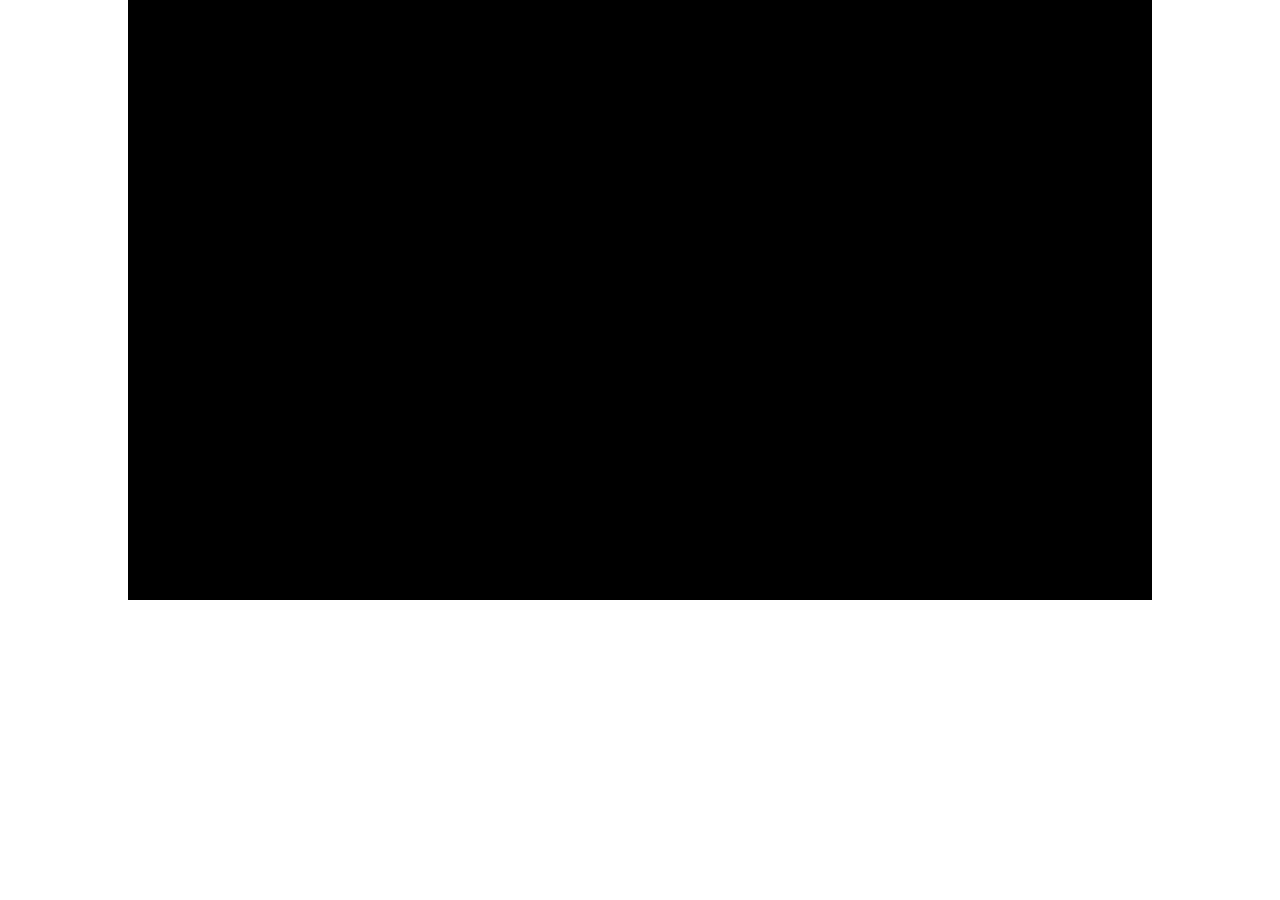
==== index.html @ 11f012a9 "init: start the cssMemeSlider project (Sun, 2023-09-17 01:45:23)" ====
<!DOCTYPE html>
<html lang="en">
<head>
   <meta charset="UTF-8">
   <meta name="viewport" content="width=device-width, initial-scale=1.0">
   <title>cssMemeSlider</title>
   <link rel="stylesheet" href="./style.css">
</head>
<body>
   <div class="meme__slider">
      <div class="slider">
   
         <div class="slides">
            <div id="slide-1"></div>
            <div id="slide-2"></div>
            <div id="slide-3"></div>
            <div id="slide-4"></div>
         </div>
   
         <div class="text__dots">
   
            <div class="text__container">
        
            </div>
   
            <div class="carousel__dots">
       
            </div>
   
         </div>
   
      </div>
   </div>
   

</body>
</html>
---- style.css ----
html {
   line-height: 1.15;
   -webkit-text-size-adjust: 100%;
}
body {
   margin: 0;
}
main {
   display: block;
}
h1 {
   font-size: 2em;
   margin: 0.67em 0;
}
hr {
   box-sizing: content-box;
   height: 0;
   overflow: visible;
}
pre {
   font-family: monospace, monospace;
   font-size: 1em;
}
a {
   background-color: transparent;
}
abbr[title] {
   border-bottom: none;
   text-decoration: underline;
   text-decoration: underline dotted;
}
b,strong {
   font-weight: bolder;
}
code,kbd,samp {
   font-family: monospace, monospace;
   font-size: 1em;
}
small {
   font-size: 80%;
}
sub,sup {
   font-size: 75%;
   line-height: 0;
   position: relative;
   vertical-align: baseline;
}
sub {
   bottom: -0.25em;
}
sup {
   top: -0.5em;
}
img {
   border-style: none;
}
button,input,optgroup,select,textarea {
   font-family: inherit;
   font-size: 100%;
   line-height: 1.15;
   margin: 0;
}
button,input {
   overflow: visible;
}
button,select {
   text-transform: none;
}
button,[type="button"],[type="reset"],[type="submit"] {
   appearance: button;
}
button::-moz-focus-inner,
   [type="button"]::-moz-focus-inner,
   [type="reset"]::-moz-focus-inner,
   [type="submit"]::-moz-focus-inner {
   border-style: none;
   padding: 0;
}
button:-moz-focusring,
   [type="button"]:-moz-focusring,
   [type="reset"]:-moz-focusring,
   [type="submit"]:-moz-focusring {
   outline: 1px dotted;
}
fieldset {
   padding: 0.35em 0.75em 0.625em;
}
legend {
   box-sizing: border-box;
   color: inherit;
   display: table;
   max-width: 100%;
   padding: 0;
   white-space: normal;
}
progress {
   vertical-align: baseline;
}
textarea {
   overflow: auto;
}
   [type="checkbox"],[type="radio"] {
   box-sizing: border-box;
   padding: 0;
}
   [type="number"]::-webkit-inner-spin-button,[type="number"]::-webkit-outer-spin-button {
   height: auto;
}
   [type="search"] {
   appearance: textfield;
   outline-offset: -2px;
}
   [type="search"]::-webkit-search-decoration {
   -webkit-appearance: none;
}
::-webkit-file-upload-button {
   -webkit-appearance: button;
   font: inherit;
}
details {
   display: block;
}
summary {
   display: list-item;
}
template {
   display: none;
}
   [hidden] {
   display: none;
}
html {
   box-sizing: border-box;
   scroll-behavior: smooth;
}
*, *::before, *::after {
   box-sizing: inherit;
}
button {
   background: none;
}
body {
   max-width: 1024px;
   height: 600px;
   margin: 0 auto;
   background-color: white;
   display: flex;
   align-items: center;
   justify-content: center;
}
/* cssMemeSlider */
.meme__slider {
   width: 100%;
   height: 100%;
   display: flex;
   align-items: center;
   justify-content: center;
   background: #000000;
}
.slider {
   width: 90%;
   height: 90%;
   display: flex;
   flex-direction: column;
   justify-content: space-between;
   align-items: center;
   overflow: hidden;
}
.slides {
   width: 100%;
   height: 100%;
   display: flex;
   overflow: hidden;
}
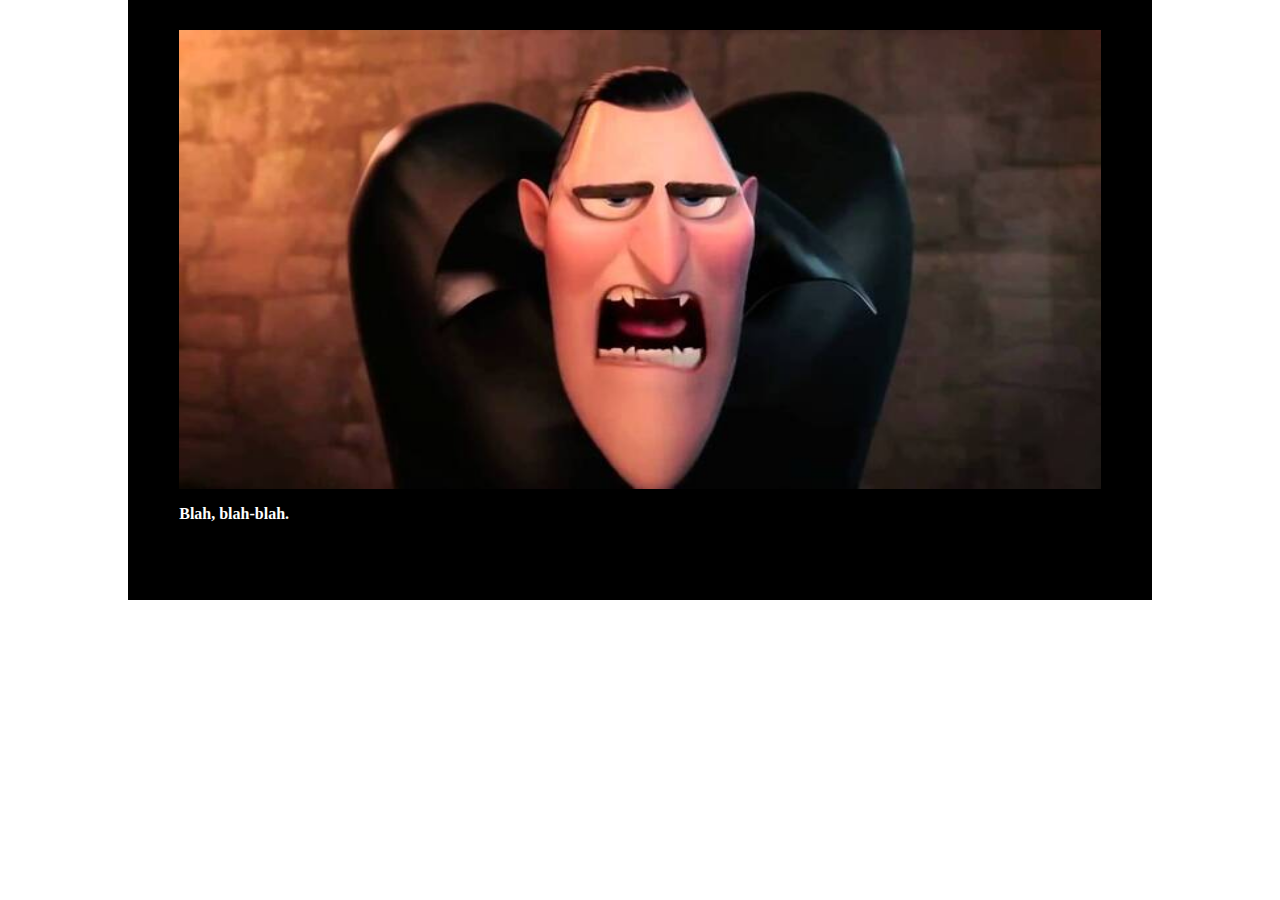
==== commit bfba28b2: "feat: add pictures, text and styles (Sun, 2023-09-17 13:30:09)" ====
--- a/index.html
+++ b/index.html
@@ -20,7 +20,10 @@
          <div class="text__dots">
    
             <div class="text__container">
-        
+               <div class="text-1"><p>Blah, blah-blah.</p></div>
+               <div class="text-2"><p>Blah.</p></div>
+               <div class="text-3"><p>чапт ачпормс zfg.</p></div>
+               <div class="text-4"><p>lircs.</p></div>
             </div>
    
             <div class="carousel__dots">
--- a/style.css
+++ b/style.css
@@ -171,4 +171,49 @@
    height: 100%;
    display: flex;
    overflow: hidden;
-}
+   scroll-behavior: smooth;
+}
+#slide-1 {
+   background: url(./img/dracula.jpg) no-repeat center;
+   background-size: 100% 100%;
+}
+#slide-2 {
+   background: url(./img/madagascar.jpg)  no-repeat center;
+   background-size: 100% 100%;
+   z-index: 1;
+}
+#slide-3 {
+   background: url(./img/nemo.jpg)  no-repeat center;
+   background-size: 100% 100%;
+   z-index: 1;
+}
+#slide-4 {
+   background: url(./img/ice-age.jpg)  no-repeat center;
+   background-size: 100% 100%;
+   z-index: 1;
+}
+.slides div {
+   flex-shrink: 0;
+   width: 100%;
+   height: 100%;
+   display: flex;
+   justify-content: center;
+   align-items: center;
+}
+.text__dots {
+   width: 100%;
+   height: 15%;
+   display: flex;
+   justify-content: space-between;
+}
+.text__container {
+   width: 50%;
+   height: 50%; 
+   font-family: 'Inter';
+   font-style: normal;
+   font-weight: 700;
+   overflow: hidden;
+}
+p {
+   color: #fff;
+}
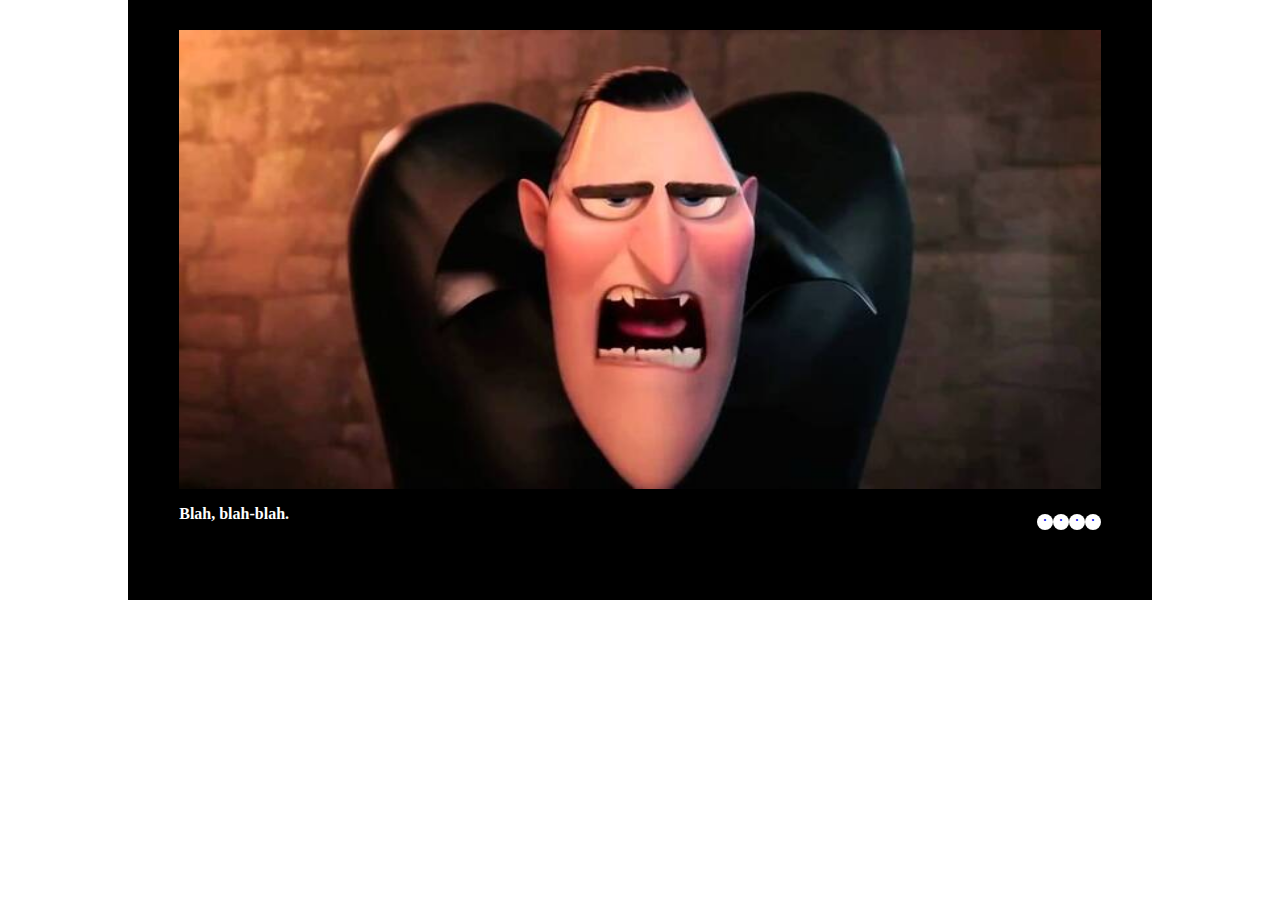
==== commit 1c282ca8: "feat: add dots for flipping the slider (Sun, 2023-09-17 13:51:26)" ====
--- a/index.html
+++ b/index.html
@@ -27,7 +27,10 @@
             </div>
    
             <div class="carousel__dots">
-       
+               <a class="dots" href="#slide-1">&#183;</a>
+               <a class="dots" href="#slide-2">&#183;</a>
+               <a class="dots" href="#slide-3">&#183;</a>
+               <a class="dots" href="#slide-4">&#183;</a>
             </div>
    
          </div>
--- a/style.css
+++ b/style.css
@@ -217,3 +217,35 @@
 p {
    color: #fff;
 }
+.text-1 {
+}
+.text-2 {
+   z-index: 1;
+}
+.text-3 {
+   z-index: 1;
+}
+.text-4 {
+   z-index: 1;
+}
+.carousel__dots {
+   width: 50%;
+   height: 50%; 
+   display: flex;
+   justify-content: flex-end;
+   align-items: flex-end;
+}
+.dots {
+   display: inline-flex;
+   width: 1.0rem;
+   height: 1.0rem;
+   background: white;
+   text-decoration: none;
+   align-items: center;
+   justify-content: center;
+   border-radius: 50%;
+   position: relative;
+}
+.dots:focus {
+   opacity: .5;
+}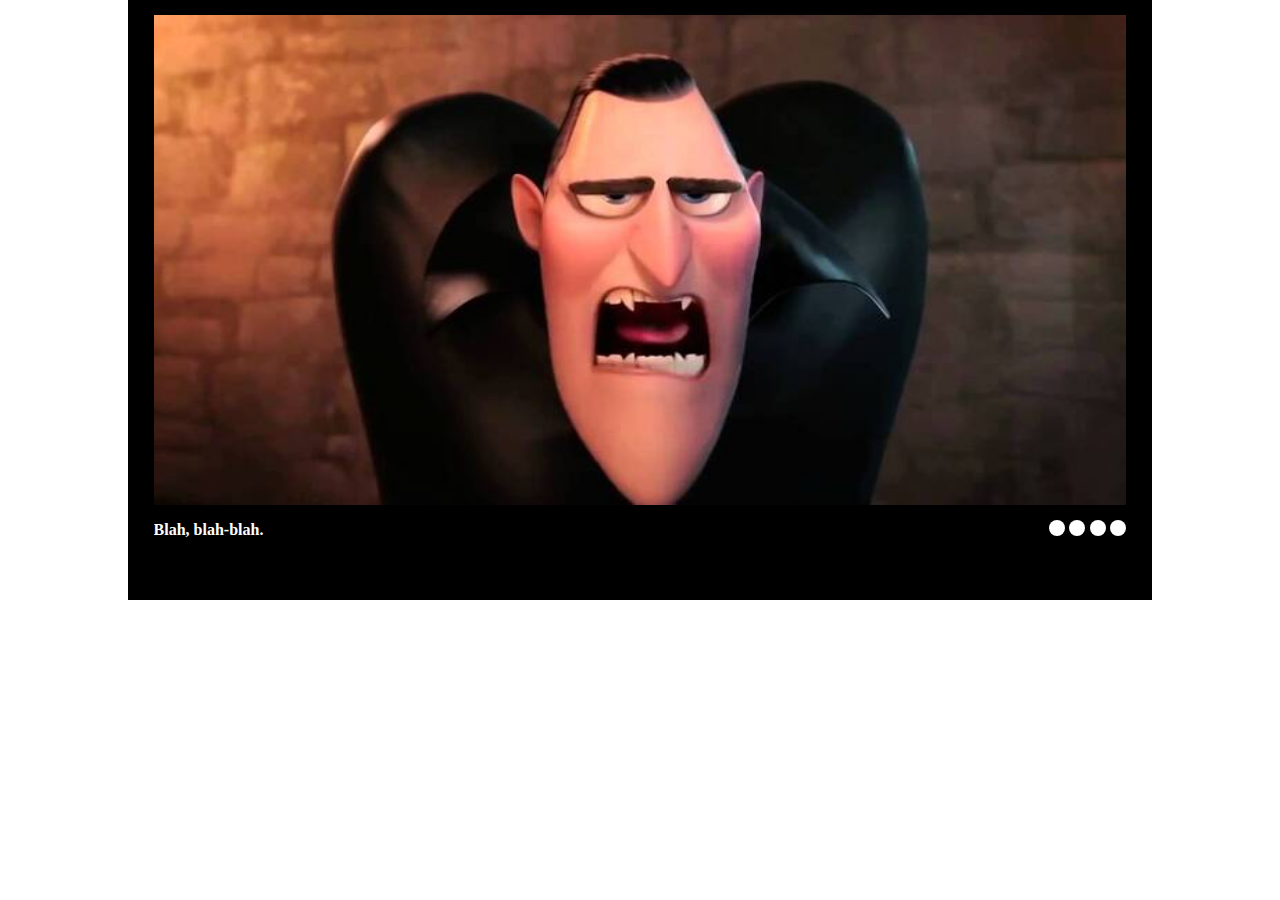
==== commit b907fd44: "feat: add a text carousel (Sun, 2023-09-17 18:23:49)" ====
--- a/index.html
+++ b/index.html
@@ -7,37 +7,35 @@
    <link rel="stylesheet" href="./style.css">
 </head>
 <body>
-   <div class="meme__slider">
-      <div class="slider">
-   
-         <div class="slides">
-            <div id="slide-1"></div>
-            <div id="slide-2"></div>
-            <div id="slide-3"></div>
-            <div id="slide-4"></div>
+<div class="meme__slider">
+   <div class="slider">
+      <div class="slides">
+         <div id="slide-1" class="pictures">
+            <div class="picture"></div>
+            <div class="text-1"><p>Blah, blah-blah.</p></div>
          </div>
-   
-         <div class="text__dots">
-   
-            <div class="text__container">
-               <div class="text-1"><p>Blah, blah-blah.</p></div>
-               <div class="text-2"><p>Blah.</p></div>
-               <div class="text-3"><p>чапт ачпормс zfg.</p></div>
-               <div class="text-4"><p>lircs.</p></div>
-            </div>
-   
-            <div class="carousel__dots">
-               <a class="dots" href="#slide-1">&#183;</a>
-               <a class="dots" href="#slide-2">&#183;</a>
-               <a class="dots" href="#slide-3">&#183;</a>
-               <a class="dots" href="#slide-4">&#183;</a>
-            </div>
-   
+         <div id="slide-2" class="pictures">
+            <div class="picture-2"></div>
+            <div class="text-2"><p>Улыбаемся и машем, парни, улыбаемся и машем...</p></div>
          </div>
-   
+         <div id="slide-3" class="pictures">
+            <div class="picture-3"></div>
+            <div class="text-3"><p>Вам помочь? -Боже упаси.</p></div>
+         </div>
+         <div id="slide-4" class="pictures">
+            <div class="picture-4"></div>
+            <div class="text-4"><p>А!</p></div>
+         </div>
+      </div>
+      <div class="text__dots">
+         <div class="carousel__dots">
+               <a class="dots" href="#slide-1"></a>
+               <a class="dots" href="#slide-2"></a>
+               <a class="dots" href="#slide-3"></a>
+               <a class="dots" href="#slide-4"></a>
+         </div>
       </div>
    </div>
-   
-
+</div>
 </body>
 </html>--- a/style.css
+++ b/style.css
@@ -158,8 +158,8 @@
    background: #000000;
 }
 .slider {
-   width: 90%;
-   height: 90%;
+   width: 95%;
+   height: 95%;
    display: flex;
    flex-direction: column;
    justify-content: space-between;
@@ -173,67 +173,80 @@
    overflow: hidden;
    scroll-behavior: smooth;
 }
-#slide-1 {
+.pictures {
+   width: 100%;
+   height: 100%;
+   display: flex;
+   flex-direction: column;
+   justify-content: space-between;
+}
+.picture {
    background: url(./img/dracula.jpg) no-repeat center;
    background-size: 100% 100%;
 }
-#slide-2 {
+.text-1 {
+   height: 5% !important;
+   font-family: 'Inter';
+   font-style: normal;
+   font-weight: 700;
+}
+.picture-2 {
    background: url(./img/madagascar.jpg)  no-repeat center;
    background-size: 100% 100%;
-   z-index: 1;
-}
-#slide-3 {
+}
+.text-2 {
+   width: 50%;
+   height: 50%;
+   font-family: 'Inter';
+   font-style: normal;
+   font-weight: 700;
+   overflow: hidden;
+}
+.picture-3 {
    background: url(./img/nemo.jpg)  no-repeat center;
    background-size: 100% 100%;
-   z-index: 1;
-}
-#slide-4 {
+}
+.text-3 {
+   width: 50%;
+   height: 50%;
+   font-family: 'Inter';
+   font-style: normal;
+   font-weight: 700;
+   overflow: hidden;
+}
+.picture-4 {
    background: url(./img/ice-age.jpg)  no-repeat center;
    background-size: 100% 100%;
-   z-index: 1;
+}
+.text-4 {
+   width: 50%;
+   height: 50%;
+   font-family: 'Inter';
+   font-style: normal;
+   font-weight: 700;
+   overflow: hidden;
+}
+p {
+   color: #fff;
 }
 .slides div {
    flex-shrink: 0;
    width: 100%;
-   height: 100%;
-   display: flex;
-   justify-content: center;
-   align-items: center;
+   height: 95%;
 }
 .text__dots {
    width: 100%;
-   height: 15%;
-   display: flex;
-   justify-content: space-between;
-}
-.text__container {
-   width: 50%;
-   height: 50%; 
-   font-family: 'Inter';
-   font-style: normal;
-   font-weight: 700;
-   overflow: hidden;
-}
-p {
-   color: #fff;
-}
-.text-1 {
-}
-.text-2 {
-   z-index: 1;
-}
-.text-3 {
-   z-index: 1;
-}
-.text-4 {
-   z-index: 1;
-}
-.carousel__dots {
-   width: 50%;
-   height: 50%; 
+   height: 5%;
    display: flex;
    justify-content: flex-end;
    align-items: flex-end;
+}
+.carousel__dots {
+   width: 8%;
+   height: 240%; 
+   display: flex;
+   justify-content: space-between;
+   position: sticky;
 }
 .dots {
    display: inline-flex;
@@ -244,8 +257,12 @@
    align-items: center;
    justify-content: center;
    border-radius: 50%;
-   position: relative;
+   transition: 0.5s;
+}
+.dots:hover {
+   background: gold;
 }
 .dots:focus {
    opacity: .5;
-}+}
+ 